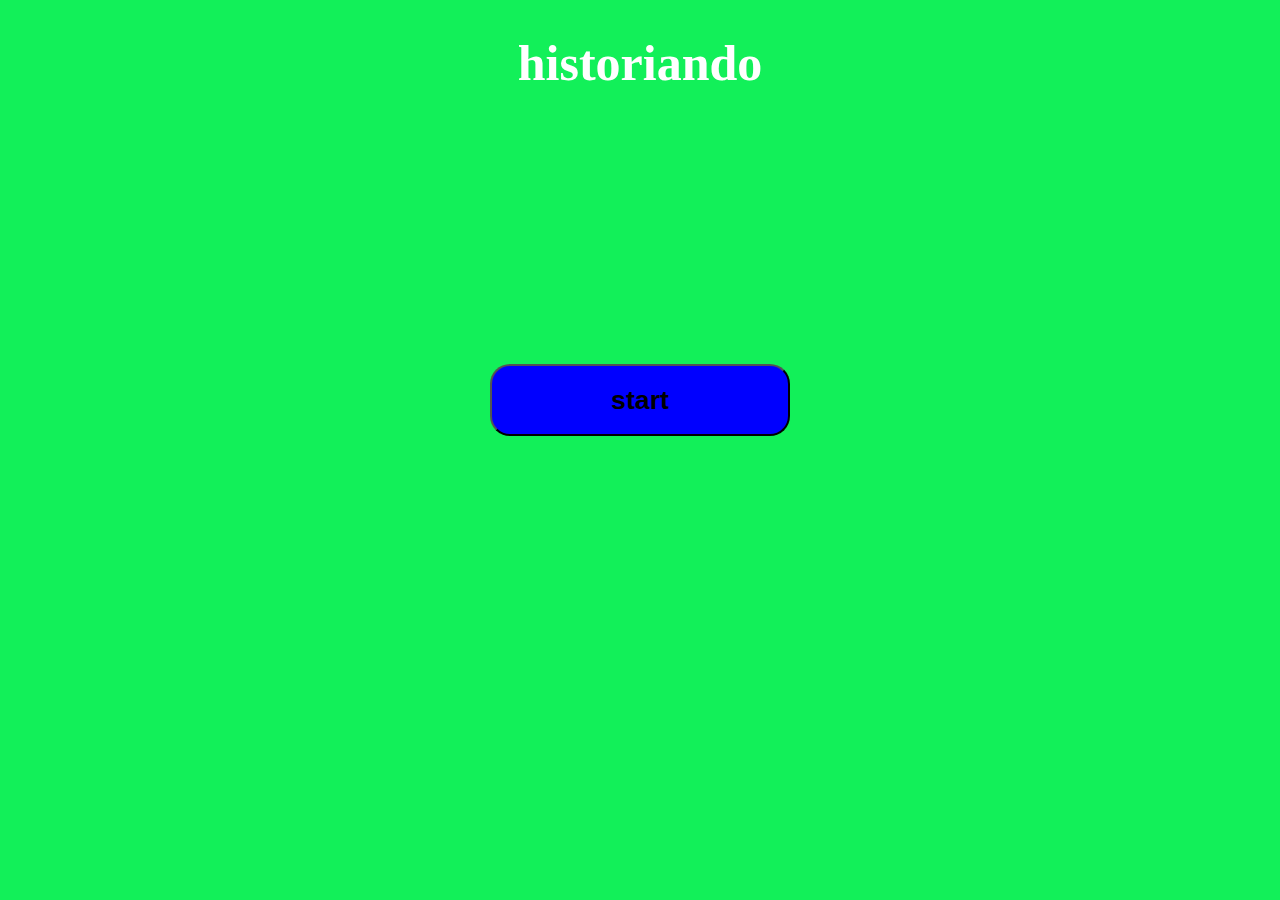
==== portada.html @ 56dcd15e "comenzamos_portada" ====
<!DOCTYPE html>
<html lang="en">
<head>
    <meta charset="UTF-8">
    <meta http-equiv="X-UA-Compatible" content="IE=edge">
    <meta name="viewport" content="width=device-width, initial-scale=1.0">
    <link rel="stylesheet" href="portada.css">
    <title>Document</title>
</head>
<body>
    <header>
        <h1 class="titulo">historiando</h1>
    </header>
    <div class="padre_boton">
        <button class="boton_inicio"><h1>start</h1></button>
    </div>
</body>
</html>
---- portada.css ----
*{
    background-color: rgb(18, 240, 89);
}
.titulo{
    color: white;
    font-family: cursive;
    text-align: center;
    font-size: 50px;
}
.padre_boton{
   
    height: 550px;
    width: auto;
    display: flex;
    flex-direction: column;
    justify-content: space-around;
    align-items: center;
}
.boton_inicio {
    display: block;
    width: 300px;
    height: auto;
    background-color: blue;
    border-radius: 20px;
}
.boton_inicio h1{
background-color: blue;
}
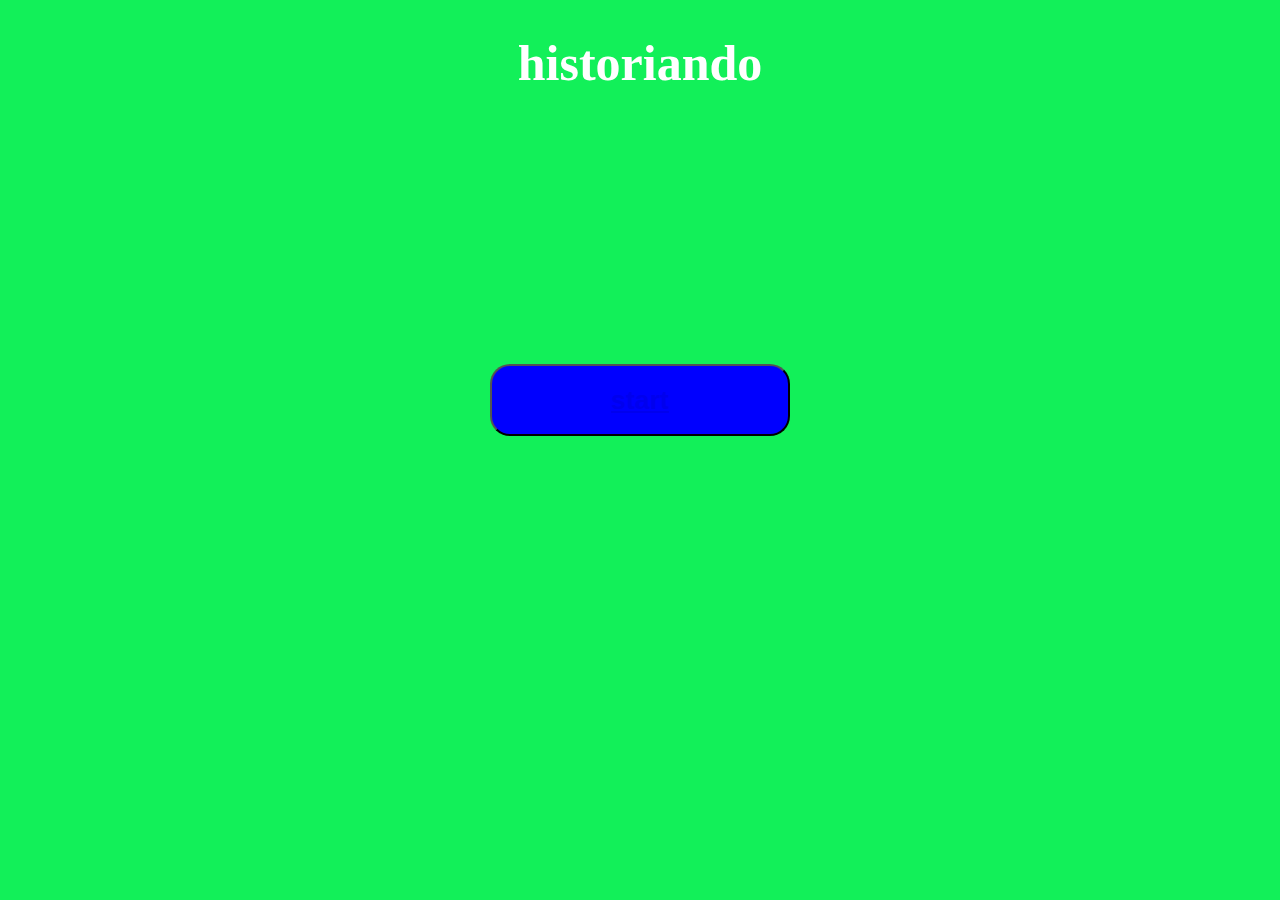
==== commit 113ba094: "agrege modales" ====
--- a/portada.html
+++ b/portada.html
@@ -12,7 +12,13 @@
         <h1 class="titulo">historiando</h1>
     </header>
     <div class="padre_boton">
-        <button class="boton_inicio"><h1>start</h1></button>
+        <button class="boton_inicio">
+
+            <a href="./index.html">
+                <h1>start</h1>
+            </a>
+            
+        </button>
     </div>
 </body>
 </html>